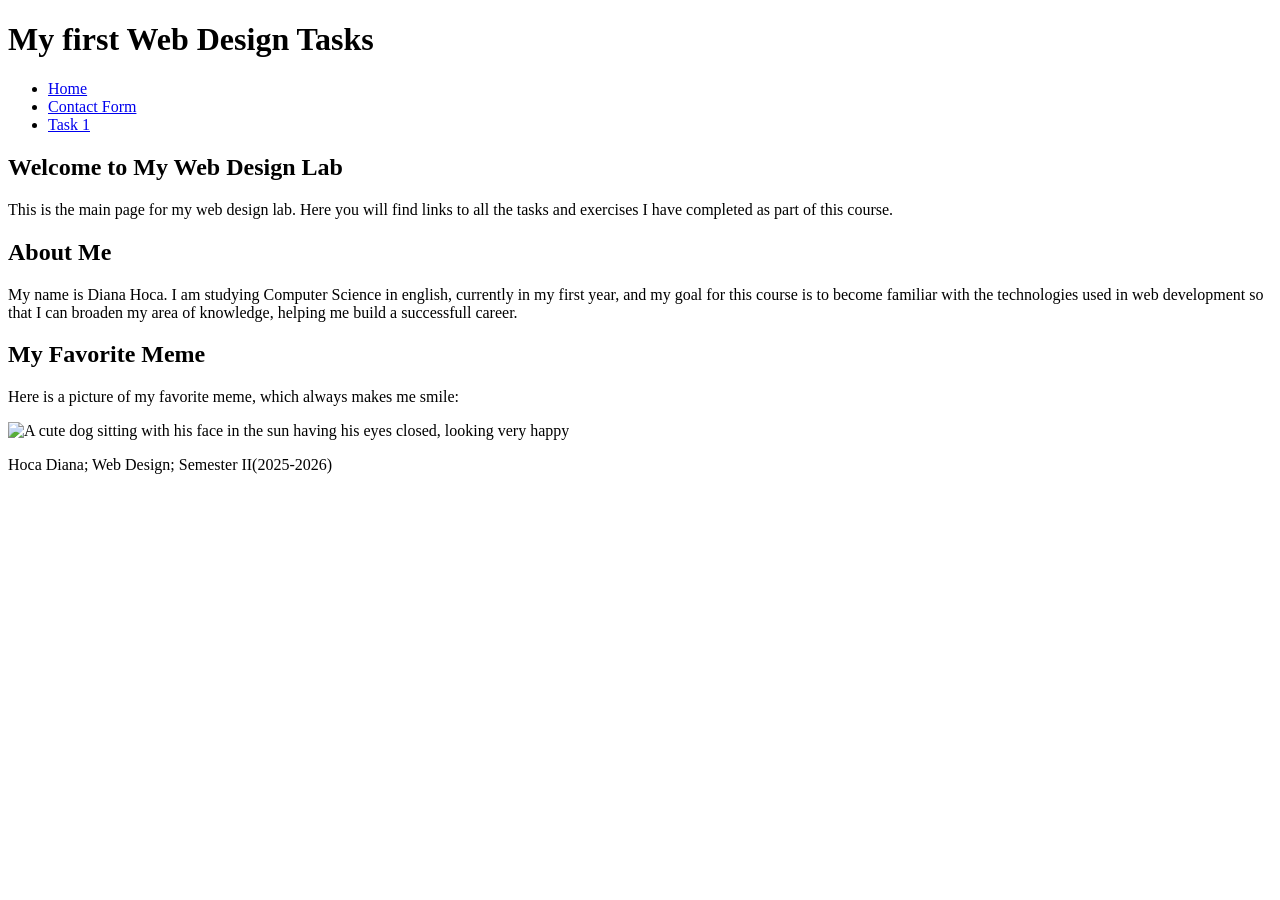
==== index.html @ b852e7e8 "fixed homepage" ====
<!DOCTYPE html>
<html lang="en">
<head>
  <meta charset="UTF-8">
  <meta name="viewport" content="width=device-width">
  <title>Lab 1 Web Design</title>
</head>
<body>
    <header>
        <h1>My first Web Design Tasks </h1>
    </header>
    <nav aria-label="Main Navigation">
        <ul>
            <li><a href="index.html">Home</a></li>
            <li><a href="contact.html">Contact Form</a></li>
            <li><a href="https://stefaniga.github.io/ewd-uvt-2026/labs/1/#task1">Task 1</a></li>
        </ul>
    </nav>
    <main id="main-content">
        <section>
            <h2>Welcome to My Web Design Lab</h2>
            <p>This is the main page for my web design lab. Here you will find links to all the tasks and exercises I have completed as part of this course.</p>
        </section>
        <section>
            <h2>About Me</h2>
            <p>My name is Diana Hoca. I am studying Computer Science in english, currently in my first year, and my goal for this course is to become familiar with the technologies used in web development so that I can broaden my area of knowledge, helping me build a successfull career.</p>
        </section>
        <section class="photo">
            <h2>My Favorite Meme</h2>
            <p>Here is a picture of my favorite meme, which always makes me smile:</p>
            <img src="dog_meme.jpg" alt="A cute dog sitting with his face in the sun having his eyes closed, looking very happy">
        </section>
    </main>
    <footer>
        <p>Hoca Diana; Web Design; Semester II(2025-2026)</p>
    </footer>
</body>
</html>
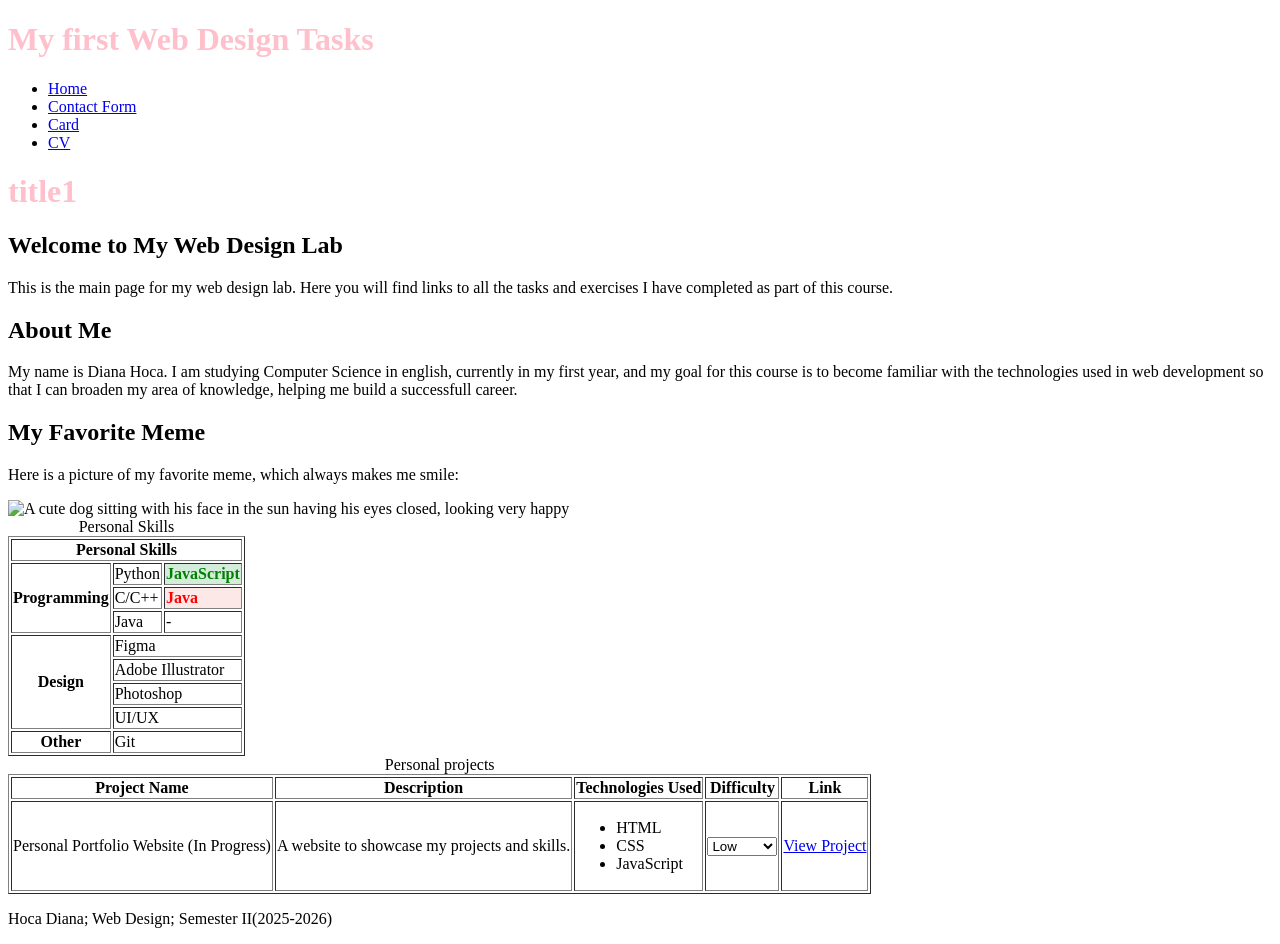
==== commit c625a760: "lab 5 update" ====
--- a/index.html
+++ b/index.html
@@ -4,6 +4,10 @@
   <meta charset="UTF-8">
   <meta name="viewport" content="width=device-width">
   <title>Lab 1 Web Design</title>
+    <link rel="stylesheet" href="style.css">
+  <style>
+    h1 {color:pink;}
+  </style>
 </head>
 <body>
     <header>
@@ -13,10 +17,12 @@
         <ul>
             <li><a href="index.html">Home</a></li>
             <li><a href="contact.html">Contact Form</a></li>
-            <li><a href="https://stefaniga.github.io/ewd-uvt-2026/labs/1/#task1">Task 1</a></li>
+            <li><a href="card.html">Card</a></li>
+            <li><a href="cv.html">CV</a></li>
         </ul>
     </nav>
     <main id="main-content">
+        <h1>title1  </h1>
         <section>
             <h2>Welcome to My Web Design Lab</h2>
             <p>This is the main page for my web design lab. Here you will find links to all the tasks and exercises I have completed as part of this course.</p>
@@ -30,6 +36,69 @@
             <p>Here is a picture of my favorite meme, which always makes me smile:</p>
             <img src="dog_meme.jpg" alt="A cute dog sitting with his face in the sun having his eyes closed, looking very happy">
         </section>
+        <section>
+            <table border="1" class="skills-table">
+    <caption>Personal Skills</caption>
+    <thead>
+        <tr>
+            <th scope="col" colspan="3">Personal Skills</th>
+        </tr>
+    </thead>
+    <tbody>
+        <tr>
+            <th scope="row" rowspan="3">Programming</th>
+            <td>Python</td>
+            <td style="background-color: #d4edda; color: green; font-weight: bold;">JavaScript</td>
+        </tr>
+        <tr>
+            <td>C/C++</td>
+            <td style="background-color: #fde8e8; color: red; font-weight: bold;">Java</td>
+            
+        </tr>
+        <tr>
+            <td>Java</td>
+            <td>-</td>
+        </tr>
+        <tr>
+            <th scope="row" rowspan="4">Design</th>
+            <td colspan="2">Figma</td>
+        </tr>
+        <tr>
+            <td colspan="2">Adobe Illustrator</td>
+        </tr>
+        <tr>
+            <td colspan="2">Photoshop</td>
+        </tr>
+        <tr>
+            <td colspan="2">UI/UX</td>
+        </tr>
+        <tr>
+            <th scope="row">Other</th>
+            <td colspan="2">Git</td>
+        </tr>
+    </tbody>
+</table>
+<table border="1">
+    <caption>Personal projects</caption>
+    <thead>
+        <tr>
+            <th scope="col">Project Name</th>
+            <th scope="col">Description</th>
+            <th scope="col">Technologies Used</th>
+            <th scope="col">Difficulty</th>
+            <th scope="col">Link</th>
+        </tr>
+    <tbody>
+        <tr>
+            <td>Personal Portfolio Website (In Progress)</td>
+            <td>A website to showcase my projects and skills.</td>
+            <td><ul><li>HTML</li><li>CSS</li><li>JavaScript</li></ul></td>
+            <td><select><option>Low</option><option>Medium</option><option>High</option></select></td>
+            <td><a href="https://github.com/HocaDiana/labs_page.git">View Project</a></td>
+        </tr>
+    </tbody>
+</table>
+        </section>
     </main>
     <footer>
         <p>Hoca Diana; Web Design; Semester II(2025-2026)</p>
